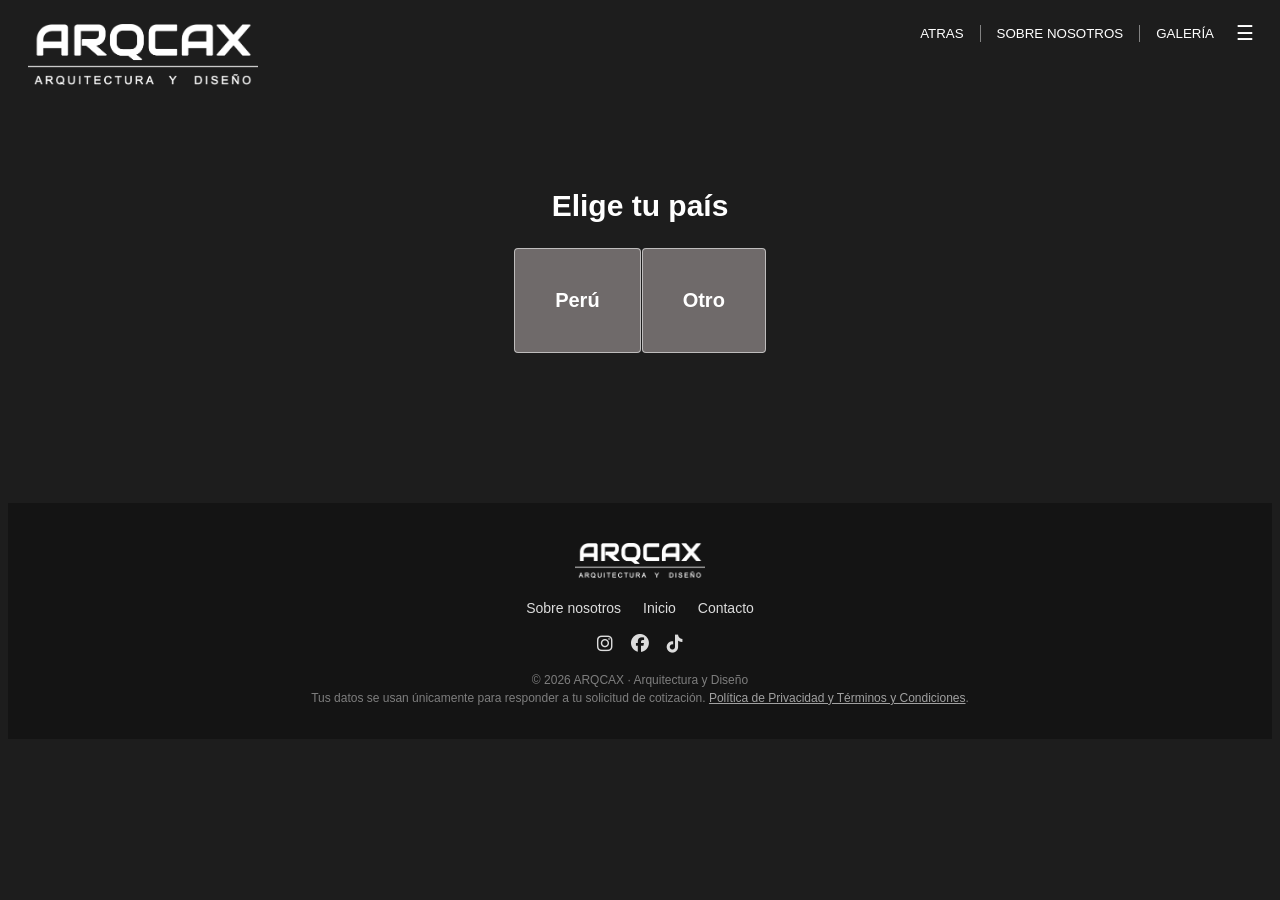
==== cotiza.html @ a7a49da1 "Update label text for meeting date selection" ====
<!DOCTYPE html>
<html lang="es">
<head>
    <title>Cotiza tu proyecto</title>
    <meta name="viewport" content="width=device-width, initial-scale=1.0">
    <meta name="referrer" content="strict-origin-when-cross-origin">
    <meta http-equiv="Content-Security-Policy" content="default-src 'self'; img-src 'self' data:; style-src 'self' 'unsafe-inline' https://cdnjs.cloudflare.com; font-src 'self' https://cdnjs.cloudflare.com; script-src 'self' 'unsafe-inline' https://script.google.com https://script.googleusercontent.com; connect-src 'self' https://script.google.com https://script.googleusercontent.com; object-src 'none'; base-uri 'self'; form-action 'self'; frame-ancestors 'none'; upgrade-insecure-requests">
    <link rel="stylesheet" href="cotiza.css">
    <link rel="stylesheet" href="https://cdnjs.cloudflare.com/ajax/libs/font-awesome/6.5.0/css/all.min.css">
    <link rel="icon" type="image/png" href="logo-arqcax.png">
    <style>
        .formulario-wrapper {
            display: flex;
            justify-content: center;
            margin-top: 30px;
            padding: 0 20px 60px;
        }

        .formulario {
            display: none;
            flex-direction: column;
            gap: 16px;
            background: rgba(255,255,255,0.04);
            border: 1px solid rgba(255,255,255,0.1);
            border-radius: 16px;
            padding: 36px 32px;
            width: 100%;
            max-width: 480px;
            animation: slideDown 0.4s cubic-bezier(0.22, 1, 0.36, 1) both;
        }

        .formulario.activo {
            display: flex;
        }

        @keyframes slideDown {
            from { opacity: 0; transform: translateY(-18px); }
            to   { opacity: 1; transform: translateY(0); }
        }

        .formulario h3 {
            color: white;
            font-family: Arial, Helvetica, sans-serif;
            font-size: 20px;
            margin: 0 0 6px;
            letter-spacing: 0.5px;
        }

        .formulario label {
            color: white;
            font-family: Arial, sans-serif;
            font-size: 12px;
            letter-spacing: 0.8px;
            text-transform: uppercase;
            margin-bottom: -8px;
        }

        .formulario input,
        .formulario select {
            background: transparent;
            border: 1px solid rgba(255,255,255,0.15);
            border-radius: 8px;
            color: white;
            font-family: Arial, sans-serif;
            font-size: 15px;
            padding: 12px;
            outline: none;
            transition: border-color 0.25s, background 0.25s;
            width: 100%;
            box-sizing: border-box;
        }

        .formulario input::placeholder {
            color: rgba(255,255,255,0.25);
        }

        .formulario input:focus,
        .formulario select:focus {
            border-color: white;
            background: transparent;
        }

        .formulario select option {
            background: #1d1d1d;
            color: white;
        }

        .btn-enviar {
            margin-top: 8px;
            padding: 14px;
            background: aqua;
            color: #111;
            font-family: Arial, sans-serif;
            font-weight: bold;
            font-size: 15px;
            border: none;
            border-radius: 8px;
            cursor: pointer;
            letter-spacing: 1px;
            transition: transform 0.2s, box-shadow 0.2s;
        }

        .btn-enviar:hover {
            transform: translateY(-2px);
            box-shadow: 0 6px 24px rgba(0,255,255,0.3);
        }

        .btn-enviar:disabled {
            background: rgb(95, 95, 95);
            color: rgba(255,255,255,0.6);
            cursor: not-allowed;
            box-shadow: none;
            transform: none;
        }
        .bnt.seleccionado {
            background: rgb(0, 185, 185);
            color: #111;
        }

        /* Mini ventana de avisos, reemplaza al alert() nativo del navegador */
        .aviso-overlay {
            display: none;
            position: fixed;
            top: 0; left: 0; right: 0; bottom: 0;
            background: rgba(0,0,0,0.6);
            z-index: 9999;
            align-items: center;
            justify-content: center;
            padding: 20px;
            box-sizing: border-box;
        }

        .aviso-overlay.activo {
            display: flex;
        }

        .aviso-caja {
            background: rgb(35, 35, 35);
            border: 1px solid rgba(255,255,255,0.12);
            border-radius: 14px;
            padding: 28px 26px;
            max-width: 360px;
            width: 100%;
            text-align: center;
            font-family: Arial, sans-serif;
            animation: slideDown 0.3s cubic-bezier(0.22, 1, 0.36, 1) both;
        }

        .aviso-icono {
            font-size: 34px;
            margin-bottom: 10px;
        }

        .aviso-mensaje {
            color: white;
            font-size: 15px;
            line-height: 1.5;
            margin-bottom: 20px;
        }

        .aviso-btn {
            background: aqua;
            color: #111;
            border: none;
            border-radius: 8px;
            font-weight: bold;
            font-size: 14px;
            padding: 10px 26px;
            cursor: pointer;
            letter-spacing: 0.5px;
            transition: transform 0.2s;
        }

        .aviso-btn:hover {
            transform: translateY(-2px);
        }

        /* Botones de selección (Sí/No) para la inversión mínima */
        .opciones-inversion {
            display: flex;
            gap: 10px;
        }

        .opcion-inversion {
            flex: 1;
            background: rgb(55, 55, 55);
            border: none;
            border-radius: 8px;
            color: white;
            font-family: Arial, sans-serif;
            font-size: 14px;
            padding: 12px;
            cursor: pointer;
            transition: background 0.2s, color 0.2s;
        }

        .opcion-inversion:hover {
            background: rgb(0, 185, 185);
            color: #111;
        }

        .opcion-inversion.seleccionado {
            background: aqua;
            color: #111;
            font-weight: bold;
        }

        /* Quita las flechitas del campo numérico (terreno) en ambos formularios */
        .sin-flechas::-webkit-outer-spin-button,
        .sin-flechas::-webkit-inner-spin-button {
            -webkit-appearance: none;
            margin: 0;
        }

        .sin-flechas {
            -moz-appearance: textfield;
        }

        /* Footer (igual estilo que arqcax.html) */
        footer {
            background: rgb(20, 20, 20);
            color: rgba(255, 255, 255, 0.7);
            text-align: center;
            padding: 40px 20px 30px;
            margin-top: 60px;
            font-family: Arial, sans-serif;
        }

        footer img {
            width: 130px;
            height: auto;
            margin-bottom: 18px;
        }

        .footer-enlaces {
            display: flex;
            justify-content: center;
            flex-wrap: wrap;
            gap: 22px;
            margin-bottom: 18px;
        }

        .footer-enlaces a,
        .footer-enlaces button.btn {
            color: rgba(255, 255, 255, 0.85);
            text-decoration: none;
            font-size: 14px;
            background: none;
            border: none;
            cursor: pointer;
            font-family: Arial, sans-serif;
            padding: 0;
        }

        .footer-enlaces a:hover,
        .footer-enlaces button.btn:hover {
            color: aqua;
        }

        .footer-redes {
            display: flex;
            justify-content: center;
            gap: 18px;
            margin-bottom: 18px;
            font-size: 18px;
        }

        .footer-redes a {
            color: rgba(255, 255, 255, 0.85);
            transition: color 0.2s, transform 0.2s;
        }

        .footer-redes a:hover {
            color: aqua;
            transform: translateY(-2px);
        }

        footer p {
            font-size: 12px;
            margin: 4px 0;
            color: rgba(255, 255, 255, 0.45);
        }

        .footer-privacidad a {
            color: rgba(255, 255, 255, 0.6);
            text-decoration: underline;
        }

        .footer-privacidad a:hover {
            color: aqua;
        }
    </style>
</head>
<body>
    <div class="aviso-overlay" id="aviso-overlay">
        <div class="aviso-caja">
            <div class="aviso-icono" id="aviso-icono">⚠️</div>
            <div class="aviso-mensaje" id="aviso-mensaje"></div>
            <button class="aviso-btn" onclick="cerrarAviso()">Aceptar</button>
        </div>
    </div>

    <script>
        // Mini ventana de avisos (reemplaza al alert() nativo del navegador)
        function mostrarAviso(mensaje, icono) {
            document.getElementById("aviso-mensaje").textContent = mensaje;
            document.getElementById("aviso-icono").textContent = icono || "⚠️";
            document.getElementById("aviso-overlay").classList.add("activo");
        }

        function cerrarAviso() {
            document.getElementById("aviso-overlay").classList.remove("activo");
        }

        // Para secciones que todavía no existen en la página (Sobre nosotros, Servicios, Galería)
        function mostrarProximamente() {
            mostrarAviso("Estamos haciendo los planos de esta página.", "🛠️");
        }

        // Evita que la web se muestre embebida (clickjacking) en páginas de terceros.
        // La cabecera CSP "frame-ancestors" cumple la misma función a nivel de navegador,
        // pero solo funciona si se envía como encabezado HTTP real (no vía <meta>), así que
        // esta comprobación en JavaScript queda como segunda barrera independiente.
        if (window.self !== window.top) {
            try { window.top.location = window.location.href; } catch (e) { document.documentElement.innerHTML = ""; }
        }
    </script>
    <h1 onclick="window.location.href='index.html'" aria-label="Ir al inicio">
        <img src="LOGO.png" alt="ARQCAX Arquitectura y Diseño">
    </h1>

    <div>
        <h2>Elige tu país</h2>

        <div class="botones">
            <button class="bnt" id="btn-peru" onclick="mostrarFormulario('peru')">
                Perú
            </button>
            <button class="bnt" id="btn-otro" onclick="mostrarFormulario('otro')">
                Otro
            </button>
        </div>

        <div class="formulario-wrapper">

            <!-- Formulario PERÚ -->
            <div class="formulario" id="form-peru">
                <input class="campo-trampa" type="text" tabindex="-1" autocomplete="off" aria-hidden="true">
    <button class="btn-cerrar-formulario" onclick="cerrarFormulario()" style="
        align-self: flex-end;
        background: none;
        border: none;
        color: white;
        font-size: 20px;
        cursor: pointer;
        line-height: 1;
    ">✖</button>
    <h3><i class="fas fa-map-marker-alt" style="color: white;"></i> &nbsp;Cotiza tu proyecto en Perú</h3>

                <label>Nombre</label>
                <input type="text" id="peru-nombre" placeholder="Tu nombre" required maxlength="60">

                <label>Apellido</label>
                <input type="text" id="peru-apellido" placeholder="Tu apellido" required maxlength="60">

                <label>Correo electrónico</label>
                <input type="email" id="peru-correo" placeholder="correo@ejemplo.com" required maxlength="100">

                <label>
                   Número de celular
                </label>
                <div style="display: flex; gap: 8px;">
                    <input type="text" value="+51" style="width: 60px; text-align: center;" readonly>
                    <input type="tel" id="peru-celular" placeholder="987 654 321" required style="flex: 1;" maxlength="9" inputmode="numeric" pattern="[0-9]*" oninput="this.value = this.value.replace(/[^0-9]/g, '')">
                </div>

                <label>¿Cuánto mide tu terreno y cuantos pisos piensas construir? (largo x ancho)</label>
                <input type="text" id="peru-terreno" placeholder="Ej: 8 x 20, 2 pisos más azotea" required maxlength="100">

                <label>Departamento / Región</label>
                <select>
                    <option value="" disabled selected>Selecciona tu departamento</option>
                    <option>Amazonas</option>
                    <option>Áncash</option>
                    <option>Apurímac</option>
                    <option>Arequipa</option>
                    <option>Ayacucho</option>
                    <option>Cajamarca</option>
                    <option>Callao</option>
                    <option>Cusco</option>
                    <option>Huancavelica</option>
                    <option>Huánuco</option>
                    <option>Ica</option>
                    <option>Junín</option>
                    <option>La Libertad</option>
                    <option>Lambayeque</option>
                    <option>Lima</option>
                    <option>Loreto</option>
                    <option>Madre de Dios</option>
                    <option>Moquegua</option>
                    <option>Pasco</option>
                    <option>Piura</option>
                    <option>Puno</option>
                    <option>San Martín</option>
                    <option>Tacna</option>
                    <option>Tumbes</option>
                    <option>Ucayali</option>
                </select>

                <label>Lugar / Distrito</label>
                <input type="text" id="peru-distrito" placeholder="Comas, Lima" maxlength="100">

                <label>¿Tienes una inversión mínima de 2500 soles?</label>
                <div class="opciones-inversion" id="inversion-peru">
                    <button type="button" class="opcion-inversion" data-valor="Sí" onclick="seleccionarInversion(this)">Sí</button>
                    <button type="button" class="opcion-inversion" data-valor="No" onclick="seleccionarInversion(this)">No</button>
                </div>

                <label>Selecciona una fecha para una reunión</label>
<div id="calendario-peru" class="calendario"></div>


<label>Selecciona un horario</label>
<div id="horarios-peru" class="horarios" style="display:none;"></div>

                <button class="btn-enviar" type="button" onclick="enviarCotizacionPeru(this)">Enviar cotización →</button>
            </div>

            <!-- Formulario OTRO PAÍS -->
            <div class="formulario" id="form-otro">
                <input class="campo-trampa" type="text" tabindex="-1" autocomplete="off" aria-hidden="true">
    <button class="btn-cerrar-formulario" onclick="cerrarFormulario()" style="
        align-self: flex-end;
        background: none;
        border: none;
        color: white;
        font-size: 20px;
        cursor: pointer;
        line-height: 1;
    ">✖</button>
   <h3><i class="fas fa-globe" style="color: white;"></i> &nbsp;Cotiza tu proyecto internacional</h3>

                <label>Nombre</label>
                <input type="text" id="otro-nombre" placeholder="Tu nombre" required maxlength="60">

                <label>Apellido</label>
                <input type="text" id="otro-apellido" placeholder="Tu apellido" required maxlength="60">

                <label>Correo electrónico</label>
                <input type="email" id="otro-correo" placeholder="correo@ejemplo.com" required maxlength="100">

                <label>¿Cuánto mide tu terreno y cuantos pisos piensas construir? (largo x ancho)</label>
                <input type="text" id="otro-terreno" placeholder="Ej: 8 x 20, 2 pisos más azotea" maxlength="100">

                <label>País</label>
<select id="select-pais" onchange="actualizarCodigo()">
    <option value="" disabled selected>Selecciona tu país</option>
    <option value="+54">Argentina</option>
    <option value="+591">Bolivia</option>
    <option value="+55">Brasil</option>
    <option value="+56">Chile</option>
    <option value="+57">Colombia</option>
    <option value="+506">Costa Rica</option>
    <option value="+53">Cuba</option>
    <option value="+593">Ecuador</option>
    <option value="+503">El Salvador</option><option value="+502">Guatemala</option>
    <option value="+504">Honduras</option>
    <option value="+52">México</option>
    <option value="+505">Nicaragua</option>
    <option value="+507">Panamá</option>
    <option value="+595">Paraguay</option>
    <option value="+1">República Dominicana</option>
    <option value="+598">Uruguay</option>
    <option value="+58">Venezuela</option>
</select>

<label>Número de celular</label>
<div style="display: flex; gap: 8px;">
    <input type="text" id="codigo-pais" value="" placeholder="+00" style="width: 70px; text-align: center;" readonly>
    <input type="tel" id="otro-celular" placeholder="987 654 321" required style="flex: 1;" inputmode="numeric" pattern="[0-9]*" oninput="this.value = this.value.replace(/[^0-9]/g, '')">
</div>

<label>¿Tienes una inversión mínima de 550 USD?</label>
<div class="opciones-inversion" id="inversion-otro">
    <button type="button" class="opcion-inversion" data-valor="Sí" onclick="seleccionarInversion(this)">Sí</button>
    <button type="button" class="opcion-inversion" data-valor="No" onclick="seleccionarInversion(this)">No</button>
</div>

<label>Selecciona una fecha para una reunión</label>
<div id="calendario-otro" class="calendario"></div>

<label>Selecciona un horario</label>
<div id="horarios-otro" class="horarios" style="display:none;"></div>

<button class="btn-enviar" type="button" onclick="enviarCotizacionOtro(this)">Enviar cotización →</button>
            </div>

        </div>
    </div>

    <!-- Barra superior fija -->
    <div class="contenedor">
        <button class="btn" onclick="window.location.href='index.html'">
            ATRAS
        </button>
        <span class="separador-nav" aria-hidden="true"></span>
        <button class="btn" onclick="mostrarProximamente()">SOBRE NOSOTROS</button>
        <span class="separador-nav" aria-hidden="true"></span>
        <button class="btn" onclick="mostrarProximamente()">GALERÍA</button>
        <div class="top-derecha">
            <button class="btn btn-menu" onclick="toggleMenu()">☰</button>
        </div>
        <div id="menu" class="menu-lateral">
            <button class="btn btn-cerrar" onclick="toggleMenu()">✖</button>
            <button class="btn" type="button" onclick="mostrarProximamente()">Servicios</button>
            <button class="btn contacto-menu" type="button" onclick="toggleContacto()">Contacto</button>
            <a id="numero-contacto" class="numero-contacto" href="https://wa.me/51968255952" target="_blank" rel="noopener noreferrer"><i class="fab fa-whatsapp"></i> +51 968 255 952</a>
            <hr>
            <div>
                <a href="https://www.instagram.com/arqcax/" class="btn" target="_blank" rel="noopener noreferrer"><i class="fab fa-instagram"></i> Instagram</a>
                <a href="https://www.facebook.com/Arqcax" class="btn" target="_blank" rel="noopener noreferrer"><i class="fab fa-facebook"></i> Facebook</a>
                <a href="https://www.tiktok.com/@arqcax" class="btn" target="_blank" rel="noopener noreferrer"><i class="fab fa-tiktok"></i> TikTok</a>
            </div>
        </div>
    </div>

    <footer>
        <img src="LOGO.png" alt="ARQCAX Arquitectura y Diseño">
        <div class="footer-enlaces">
            <button class="btn" type="button" onclick="mostrarProximamente()">Sobre nosotros</button>
            <a href="index.html">Inicio</a>
            <a href="https://wa.me/51968255952" target="_blank" rel="noopener noreferrer">Contacto</a>
        </div>
        <div class="footer-redes">
            <a href="https://www.instagram.com/arqcax/" target="_blank" rel="noopener noreferrer" aria-label="Instagram"><i class="fab fa-instagram"></i></a>
            <a href="https://www.facebook.com/Arqcax" target="_blank" rel="noopener noreferrer" aria-label="Facebook"><i class="fab fa-facebook"></i></a>
            <a href="https://www.tiktok.com/@arqcax" target="_blank" rel="noopener noreferrer" aria-label="TikTok"><i class="fab fa-tiktok"></i></a>
        </div>
        <p>© 2026 ARQCAX · Arquitectura y Diseño</p>
        <p class="footer-privacidad">Tus datos se usan únicamente para responder a tu solicitud de cotización. <a href="privacidad.html">Política de Privacidad y Términos y Condiciones</a>.</p>
    </footer>

    <script>
        function toggleMenu() {
            document.getElementById("menu").classList.toggle("activo");
        }

        function toggleContacto() {
            document.getElementById("numero-contacto").classList.toggle("activo");
        }

        function actualizarCodigo() {
    const select = document.getElementById("select-pais");
    const codigo = document.getElementById("codigo-pais");
    codigo.value = select.value;
}

        // Selección tipo botón (Sí/No) para la inversión mínima
        function seleccionarInversion(btn) {
            btn.parentElement.querySelectorAll(".opcion-inversion").forEach(b => b.classList.remove("seleccionado"));
            btn.classList.add("seleccionado");

            const botonEnviar = btn.closest(".formulario").querySelector(".btn-enviar");
            const noCumpleInversion = btn.dataset.valor === "No";
            botonEnviar.disabled = noCumpleInversion;
            botonEnviar.title = noCumpleInversion ? "No es posible enviar una cotización sin la inversión mínima." : "";

            if (noCumpleInversion) {
                mostrarAviso("Aún no cuentas con el dinero mínimo para trabajar con nosotros.", "😔");
            }
        }

        // --- Seguridad: saneamiento de datos antes de enviarlos ---

        // Evita inyección de fórmulas en Google Sheets/Excel (un valor que empiece con
        // =, +, -, @ puede ejecutarse como fórmula al abrirse en la hoja de cálculo)
        // y elimina etiquetas HTML para prevenir inyección de scripts.
        function sanitizarTexto(valor) {
            if (!valor) return "";
            let limpio = valor.trim().replace(/[<>]/g, "");
            if (/^[=+\-@\t\r]/.test(limpio)) {
                limpio = " " + limpio;
            }
            return limpio.slice(0, 150);
        }

        function correoValido(correo) {
            return /^[^\s@]+@[^\s@]+\.[^\s@]+$/.test(correo);
        }

        // "Trampa de tiempo": un humano tarda al menos un par de segundos en llenar el
        // formulario; un bot automatizado normalmente lo envía casi instantáneamente.
        const tiempoApertura = {};
        function registrarAperturaFormulario(idFormulario) {
            tiempoApertura[idFormulario] = Date.now();
        }
        function envioSospechosamenteRapido(idFormulario, minimoMs = 2500) {
            const inicio = tiempoApertura[idFormulario];
            return !inicio || (Date.now() - inicio) < minimoMs;
        }

        function cerrarFormulario() {
    const formPeruAbierto = document.getElementById("form-peru").classList.contains("activo");
    const formOtroAbierto = document.getElementById("form-otro").classList.contains("activo");

    // Si se cancela sin enviar, libera la hora que tenía reservada para el otro formulario
    if (formPeruAbierto) { delete reservasTemporales["horarios-peru"]; actualizarHorariosVisibles("horarios-peru"); }
    if (formOtroAbierto) { delete reservasTemporales["horarios-otro"]; actualizarHorariosVisibles("horarios-otro"); }

    document.getElementById("form-peru").classList.remove("activo");
    document.getElementById("form-otro").classList.remove("activo");
    document.getElementById("btn-peru").classList.remove("seleccionado");
    document.getElementById("btn-otro").classList.remove("seleccionado");
}

        function mostrarFormulario(tipo) {
            const formPeru = document.getElementById("form-peru");
            const formOtro = document.getElementById("form-otro");
            const btnPeru  = document.getElementById("btn-peru");
            const btnOtro  = document.getElementById("btn-otro");

            formPeru.classList.remove("activo");
            formOtro.classList.remove("activo");
            btnPeru.classList.remove("seleccionado");
            btnOtro.classList.remove("seleccionado");

            if (tipo === "peru") {
                formPeru.style.animation = "none";
                formPeru.offsetHeight;
                formPeru.style.animation = "";
                formPeru.classList.add("activo");
                btnPeru.classList.add("seleccionado");
                registrarAperturaFormulario("form-peru");
            } else {
                formOtro.style.animation = "none";
                formOtro.offsetHeight;
                formOtro.style.animation = "";
                formOtro.classList.add("activo");
                btnOtro.classList.add("seleccionado");
                registrarAperturaFormulario("form-otro");
            }
        }

        const meses = ["Enero","Febrero","Marzo","Abril","Mayo","Junio","Julio","Agosto","Septiembre","Octubre","Noviembre","Diciembre"];
const dias = ["Dom","Lun","Mar","Mié","Jue","Vie","Sáb"];

const horariosMañana = ["10:00 AM","11:00 AM","12:00 PM"];
const horariosTarde  = ["3:00 PM","4:00 PM","5:00 PM","6:00 PM"];
const reservasTemporales = {};

        const reservasConfirmadas = new Set();

function cargarReservas() {
    return new Promise((resolve, reject) => {
        const callback = "reservas_" + Date.now();
        const script = document.createElement("script");

        window[callback] = (respuesta) => {
            script.remove();
            delete window[callback];

            reservasConfirmadas.clear();
            (respuesta.reservas || []).forEach(reserva =>
                reservasConfirmadas.add(reserva)
            );

            ["horarios-peru", "horarios-otro"].forEach(id => {
                if (document.getElementById(id).dataset.fecha) {
                    renderHorarios(id);
                }
            });

            resolve();
        };

        script.onerror = () => reject(new Error("No se pudieron cargar las reservas."));
        script.src = GOOGLE_SCRIPT_URL + "?callback=" + callback + "&_=" + Date.now();
        document.head.appendChild(script);
    });
}

// Feriados nacionales del Perú 2026 (fuente: gob.pe). No se atiende en estas fechas.
// Nota: si el calendario avanza a otro año, los feriados de fecha móvil (Semana Santa)
// deben actualizarse manualmente.
const feriados = [
    "2026-01-01", // Año Nuevo
    "2026-04-02", // Jueves Santo
    "2026-04-03", // Viernes Santo
    "2026-05-01", // Día del Trabajo
    "2026-06-07", // Batalla de Arica y Día de la Bandera
    "2026-06-29", // San Pedro y San Pablo
    "2026-07-23", // Día de la Fuerza Aérea del Perú
    "2026-07-28", // Fiestas Patrias
    "2026-07-29", // Fiestas Patrias
    "2026-08-06", // Batalla de Junín
    "2026-08-30", // Santa Rosa de Lima
    "2026-10-01", // Fecha no disponible
    "2026-10-08", // Combate de Angamos
    "2026-11-01", // Día de Todos los Santos
    "2026-12-08", // Inmaculada Concepción
    "2026-12-09", // Batalla de Ayacucho
    "2026-12-25", // Navidad
];

// Fechas en las que solo se atiende en horario de mañana (no hay horarios de tarde)
const soloManana = ["2026-09-27", "2026-09-28", "2026-09-29", "2026-09-30"];

function esFechaDisponible(fechaISO, fecha, hoy) {
    const diaSemana = fecha.getDay();
    const esFinDeSemana = diaSemana === 0 || diaSemana === 6;
    const esPasado = fecha < new Date(hoy.getFullYear(), hoy.getMonth(), hoy.getDate());
    const esFeriado = feriados.includes(fechaISO);
    return !(esFinDeSemana || esPasado || esFeriado);
}

function crearCalendario(idCalendario, idHorarios) {
    const hoy = new Date();
    let mes = hoy.getMonth();
    let anio = hoy.getFullYear();

    function render() {
        const contenedor = document.getElementById(idCalendario);
        contenedor.innerHTML = "";

        // Header
        const header = document.createElement("div");
        header.className = "calendario-header";
        header.innerHTML = `
            <button onclick="cambiarMes('${idCalendario}','${idHorarios}',-1)">‹</button>
            <span>${meses[mes]} ${anio}</span>
            <button onclick="cambiarMes('${idCalendario}','${idHorarios}',1)">›</button>
        `;
        contenedor.appendChild(header);

        // Nombres días
        dias.forEach(d => {
            const el = document.createElement("div");
            el.className = "dia-nombre";
            el.textContent = d;
            contenedor.appendChild(el);
        });

        // Primer día del mes
        const primerDia = new Date(anio, mes, 1).getDay();
        for (let i = 0; i < primerDia; i++) {
            const vacio = document.createElement("div");
            vacio.className = "dia vacio";
            contenedor.appendChild(vacio);
        }

        // Días del mes
        const totalDias = new Date(anio, mes + 1, 0).getDate();
        for (let d = 1; d <= totalDias; d++) {
            const fecha = new Date(anio, mes, d);
            const fechaISO = `${anio}-${String(mes + 1).padStart(2, "0")}-${String(d).padStart(2, "0")}`;
            const btn = document.createElement("button");
            btn.className = "dia";
            btn.textContent = d;

            if (!esFechaDisponible(fechaISO, fecha, hoy)) {
                btn.classList.add("deshabilitado");
                btn.disabled = true;
            } else {
                btn.onclick = () => seleccionarDia(btn, idHorarios, d, mes, anio);
            }

            contenedor.appendChild(btn);
        }

        // Guardar estado del mes y año en el contenedor
        contenedor.dataset.mes = mes;
        contenedor.dataset.anio = anio;
    }

    window[`cambiarMes_${idCalendario}`] = function(dir) {
        mes += dir;
        if (mes > 11) { mes = 0; anio++; }
        if (mes < 0)  { mes = 11; anio--; }
        render();
    };

    render();
}

function cambiarMes(idCalendario, idHorarios, dir) {
    const contenedor = document.getElementById(idCalendario);
    let mes = parseInt(contenedor.dataset.mes) + dir;
    let anio = parseInt(contenedor.dataset.anio);
    if (mes > 11) { mes = 0; anio++; }
    if (mes < 0)  { mes = 11; anio--; }
    contenedor.dataset.mes = mes;
    contenedor.dataset.anio = anio;

    // Re-render
    const hoy = new Date();
    contenedor.innerHTML = "";

    const header = document.createElement("div");
    header.className = "calendario-header";
    header.innerHTML = `
        <button onclick="cambiarMes('${idCalendario}','${idHorarios}',-1)">‹</button>
        <span>${meses[mes]} ${anio}</span>
        <button onclick="cambiarMes('${idCalendario}','${idHorarios}',1)">›</button>
    `;
    contenedor.appendChild(header);

    dias.forEach(d => {
        const el = document.createElement("div");
        el.className = "dia-nombre";
        el.textContent = d;
        contenedor.appendChild(el);
    });

    const primerDia = new Date(anio, mes, 1).getDay();
    for (let i = 0; i < primerDia; i++) {
        const vacio = document.createElement("div");
        vacio.className = "dia vacio";
        contenedor.appendChild(vacio);
    }

    const totalDias = new Date(anio, mes + 1, 0).getDate();
    for (let d = 1; d <= totalDias; d++) {
        const fecha = new Date(anio, mes, d);
        const fechaISO = `${anio}-${String(mes + 1).padStart(2, "0")}-${String(d).padStart(2, "0")}`;
        const btn = document.createElement("button");
        btn.className = "dia";
        btn.textContent = d;

        if (!esFechaDisponible(fechaISO, fecha, hoy)) {
            btn.classList.add("deshabilitado");
            btn.disabled = true;
        } else {
            btn.onclick = () => seleccionarDia(btn, idHorarios, d, mes, anio);
        }

        contenedor.appendChild(btn);
    }
}

// Evita que una misma hora se elija en Perú e Internacional para la misma fecha.
function seleccionarDia(btn, idHorarios, dia, mes, anio) {
    btn.closest(".calendario").querySelectorAll(".dia").forEach(b => b.classList.remove("seleccionado"));
    btn.classList.add("seleccionado");
    delete reservasTemporales[idHorarios];

    const fechaISO = `${anio}-${String(mes + 1).padStart(2, "0")}-${String(dia).padStart(2, "0")}`;
    const contenedor = document.getElementById(idHorarios);
    contenedor.dataset.fecha = fechaISO;
    renderHorarios(idHorarios);
    actualizarHorariosVisibles(idHorarios);
}

function esHoraPasadaHoy(fechaISO, hora) {
    const ahora = new Date();
    const hoyISO = `${ahora.getFullYear()}-${String(ahora.getMonth() + 1).padStart(2, "0")}-${String(ahora.getDate()).padStart(2, "0")}`;
    if (fechaISO !== hoyISO) return false;

    const [horaTexto, periodo] = hora.split(" ");
    let horaNumero = parseInt(horaTexto.split(":")[0], 10);
    if (periodo === "PM" && horaNumero !== 12) horaNumero += 12;
    if (periodo === "AM" && horaNumero === 12) horaNumero = 0;
    return horaNumero <= ahora.getHours();
}
function renderHorarios(idHorarios) {
    const contenedor = document.getElementById(idHorarios);
    const otraLista = idHorarios === "horarios-peru" ? "horarios-otro" : "horarios-peru";
    const fechaISO = contenedor.dataset.fecha;
    contenedor.style.display = "flex";
    contenedor.innerHTML = "";

    const horariosDelDia = soloManana.includes(fechaISO) ? horariosMañana : [...horariosMañana, ...horariosTarde];

    horariosDelDia.forEach(hora => {
        const clave = `${fechaISO}|${hora}`;
        const boton = document.createElement("button");
        const reservadoEnOtroFormulario = reservasTemporales[otraLista] === clave;
        const reservadoGlobalmente = reservasConfirmadas.has(clave);
        const horaPasada = esHoraPasadaHoy(fechaISO, hora);
        if (horaPasada && reservasTemporales[idHorarios] === clave) delete reservasTemporales[idHorarios];

        boton.className = "horario-btn";
        boton.textContent = hora;
        if (horaPasada || reservadoEnOtroFormulario || reservadoGlobalmente) {
            boton.classList.add("deshabilitado");
            boton.disabled = true;
            boton.title = horaPasada
                ? "Este horario ya pasó."
                : "Este horario ya está seleccionado en el otro formulario.";
        } else {
            boton.onclick = () => {
                reservasTemporales[idHorarios] = clave;
                renderHorarios(idHorarios);
                actualizarHorariosVisibles(idHorarios);
            };
        }
        if (reservasTemporales[idHorarios] === clave) boton.classList.add("seleccionado");
        contenedor.appendChild(boton);
    });
}
function actualizarHorariosVisibles(idModificado) {
    const otroId = idModificado === "horarios-peru" ? "horarios-otro" : "horarios-peru";
    const otro = document.getElementById(otroId);
    if (otro.dataset.fecha) renderHorarios(otroId);
}

// Iniciar calendarios
crearCalendario("calendario-peru", "horarios-peru");
crearCalendario("calendario-otro", "horarios-otro");

// Mantiene bloqueadas las horas que van venciendo mientras el formulario está abierto.
setInterval(() => {
    ["horarios-peru", "horarios-otro"].forEach(idHorarios => {
        if (document.getElementById(idHorarios).dataset.fecha) renderHorarios(idHorarios);
    });
}, 60000);
const GOOGLE_SCRIPT_URL = "https://script.google.com/macros/s/AKfycbwW39Baw0C_cj2Kf6AgFjB5Fx1svL_4JYCDO6gXzEbbLT1Ta6vtnhp7jqB6ey8O_y5P/exec";
        cargarReservas().catch(() => {
    console.warn("No se cargaron las reservas.");
});

        setInterval(() => {
    cargarReservas().catch(() => {
        console.warn("No se pudieron actualizar las reservas.");
    });
}, 30000);

async function procesarEnvio(datos, boton) {
    const formulario = boton.closest(".formulario");
    const campoTrampa = formulario.querySelector(".campo-trampa");
    const ultimoEnvio = Number(localStorage.getItem("arqcax_ultimo_envio") || 0);

    // Los bots suelen llenar campos invisibles; las personas nunca los ven.
    if (campoTrampa.value) return;
    if (Date.now() - ultimoEnvio < 60000) {
        mostrarAviso("Por seguridad, espera un minuto antes de enviar otra cotización.", "⏳");
        return;
    }

    const textoOriginal = boton.textContent;
    boton.disabled = true;
    boton.textContent = "Enviando…";

    try {
        await fetch(GOOGLE_SCRIPT_URL, {
            method: "POST",
            mode: "no-cors",
           headers: {
    "Content-Type": "text/plain;charset=utf-8"
},
            body: JSON.stringify(datos)
        });

        if (datos.fechaISO && datos.horario) {
    reservasConfirmadas.add(`${datos.fechaISO}|${datos.horario}`);

    ["horarios-peru", "horarios-otro"].forEach(id => {
        if (document.getElementById(id).dataset.fecha) {
            renderHorarios(id);
        }
    });
}

        localStorage.setItem("arqcax_ultimo_envio", String(Date.now()));
        mostrarAviso("¡Tu cotización ha sido enviada con éxito! nuestro equipo se pondrá en contacto contigo.", "✅");
    } catch (error) {
        console.error("Error al enviar:", error);
        mostrarAviso("No se pudo enviar tu cotización. Revisa tu conexión e inténtalo nuevamente.", "❌");
    } finally {
        boton.disabled = false;
        boton.textContent = textoOriginal;
    }
}

        function terrenoValido(terreno) {
            return /\d/.test(terreno) && (terreno.match(/\d+(?:[.,]\d+)?/g) || [])
                .some(numero => Number(numero.replace(",", ".")) > 0);
        }
async function enviarCotizacionPeru(boton) {
    if (envioSospechosamenteRapido("form-peru")) return; // posible bot

    const nombre   = sanitizarTexto(document.getElementById("peru-nombre").value);
    const apellido = sanitizarTexto(document.getElementById("peru-apellido").value);
    const correo   = sanitizarTexto(document.getElementById("peru-correo").value);
    const celular  = document.getElementById("peru-celular").value.trim().replace(/\D/g, "").slice(0, 9);
    const terreno  = document.getElementById("peru-terreno").value.trim();
    const distrito = sanitizarTexto(document.getElementById("peru-distrito").value);

    const depto     = document.querySelector("#form-peru select").value;
    const inversion = document.querySelector("#inversion-peru .opcion-inversion.seleccionado")?.dataset.valor || "";

    const fecha   = document.querySelector("#calendario-peru .dia.seleccionado")?.textContent || "";
    const mesAnio = document.querySelector("#calendario-peru .calendario-header span")?.textContent || "";
    const horario = document.querySelector("#horarios-peru .horario-btn.seleccionado")?.textContent || "";
    const fechaISO = document.getElementById("horarios-peru").dataset.fecha || "";

    if (!nombre || !apellido || !correo || !celular || !terreno || !depto || !distrito) {
        mostrarAviso("Por favor completa todos los campos antes de enviar.", "⚠️");
        return;
    }
    if (!correoValido(correo)) {
        mostrarAviso("Por favor ingresa un correo electrónico válido.", "⚠️");
        return;
    }
    if (celular.length !== 9) {
        mostrarAviso("Por favor ingresa un número de celular válido (9 dígitos).", "⚠️");
        return;
    }
    if (!terrenoValido(terreno)) {
        mostrarAviso("Por favor ingresa un tamaño de terreno válido.", "⚠️");
        return;
    }
    if (!inversion) {
        mostrarAviso("Por favor responde si cuentas con la inversión mínima de 2500 soles.", "⚠️");
        return;
    }
    if (inversion === "No") {
        mostrarAviso("Aún no cuentas con el dinero mínimo para trabajar con nosotros.", "😔");
        return;
    }
    if (!fecha) {
        mostrarAviso("Por favor selecciona una fecha para la reunión.", "⚠️");
        return;
    }
    if (!horario) {
        mostrarAviso("Por favor selecciona un horario para la reunión.", "⚠️");
        return;
    }

await procesarEnvio({
    pais: "Perú", nombre, apellido, correo,
    celular: "(+51) " + celular, terreno, departamento: depto,
    distrito, inversion_minima: inversion,
    fecha: fecha + " " + mesAnio,
    fechaISO,
    horario
}, boton);
}

async function enviarCotizacionOtro(boton) {
    if (envioSospechosamenteRapido("form-otro")) return; // posible bot

    const nombre    = sanitizarTexto(document.getElementById("otro-nombre").value);
    const apellido  = sanitizarTexto(document.getElementById("otro-apellido").value);
    const correo    = sanitizarTexto(document.getElementById("otro-correo").value);
    const terreno   = document.getElementById("otro-terreno").value.trim();
    const pais      = sanitizarTexto(document.querySelector("#select-pais option:checked").text);
    const codigo    = document.getElementById("codigo-pais").value;
    const celular   = document.getElementById("otro-celular").value.trim().replace(/\D/g, "").slice(0, 15);
    const inversion = document.querySelector("#inversion-otro .opcion-inversion.seleccionado")?.dataset.valor || "";

    const fecha   = document.querySelector("#calendario-otro .dia.seleccionado")?.textContent || "";
    const mesAnio = document.querySelector("#calendario-otro .calendario-header span")?.textContent || "";
    const horario = document.querySelector("#horarios-otro .horario-btn.seleccionado")?.textContent || "";
    const fechaISO = document.getElementById("horarios-otro").dataset.fecha || "";

    if (!nombre || !apellido || !correo || !terreno) {
        mostrarAviso("Por favor completa todos los campos antes de enviar.", "⚠️");
        return;
    }
    if (!correoValido(correo)) {
        mostrarAviso("Por favor ingresa un correo electrónico válido.", "⚠️");
        return;
    }
    if (!terrenoValido(terreno)) {
        mostrarAviso("Por favor ingresa un tamaño de terreno válido.", "⚠️");
        return;
    }
    if (pais === "Selecciona tu país" || !codigo) {
        mostrarAviso("Por favor selecciona tu país.", "⚠️");
        return;
    }
    if (!celular) {
        mostrarAviso("Por favor ingresa tu número de celular.", "⚠️");
        return;
    }
    if (!inversion) {
        mostrarAviso("Por favor responde si cuentas con la inversión mínima de 450 USD.", "⚠️");
        return;
    }
    if (inversion === "No") {
        mostrarAviso("Aún no cuentas con el dinero mínimo para trabajar con nosotros.", "😔");
        return;
    }
    if (!fecha) {
        mostrarAviso("Por favor selecciona una fecha para la reunión.", "⚠️");
        return;
    }
    if (!horario) {
        mostrarAviso("Por favor selecciona un horario para la reunión.", "⚠️");
        return;
    }

await procesarEnvio({
    pais, nombre, apellido, correo,
    celular: "(" + codigo + ") " + celular, terreno,
    departamento: "",
    distrito: "",
    inversion_minima: inversion,
    fecha: fecha + " " + mesAnio,
    fechaISO,
    horario
}, boton);
}

    </script>
</body>
</html>
---- cotiza.css ----
h1 {
    cursor: pointer;
    color: white;
    font-family: arial;
    display: inline-block;
    margin: 16px 0 0 20px;
}

h1 img {
    display: block;
    width: 230px;
    height: auto;
}

h2 {
    color: white;
    font-family: Arial, Helvetica, sans-serif;
    text-align: center;
    margin-right: 0px;
    margin-top: 100px;
    font-size: 30px;
}

body {
    background: rgb(29, 29, 29);
}

.contenedor {
    position: fixed;
    top: 20px;
    right: 20px;
    display: flex;
    align-items: center;
    gap: 10px;
}
.separador-nav {
    width: 1px;
    height: 17px;
    background: rgba(255, 255, 255, 0.45);
}


.btn {
    cursor: pointer;
    border: none;
    font-family: arial;
    color: white;
    margin: 0;
    background: none;
    position: relative;
}

.btn:hover {
    transform: translateY(-3px);
    color: aqua;
}

.btn::after {
    content: "";
    position: absolute;
    left: 50%;
    bottom: -2px;
    width: 0;
    height: 2px;
    transition: width 0.3s ease;
    transform: translateX(-50%);
    background: aqua;
}

.btn:hover::after {
    width: 100%;
}

.botones {
    display: flex;
    justify-content: center;
    margin-top: 20px;
    margin-right: 0px;
    gap: 1px;
}

.bnt {
    font-size: 20px;
    border: 1px solid rgba(255, 255, 255, 0.55);
    border-radius: 4px;
    color: rgb(255, 255, 255);
    cursor: pointer;
    font-weight: bold;
    background: rgb(111, 106, 106);
    padding: 40px;
    position: relative;
    transition: transform 0.3s ease, color 0.3s ease, background 0.3s ease;
}

.bnt:hover {
    transform: translateY(-3px);
    color: aqua;
}

.bnt::after,
.btn-cerrar-formulario::after {
    content: "";
    position: absolute;
    left: 50%;
    bottom: 12px;
    width: 0;
    height: 2px;
    transition: width 0.3s ease;
    transform: translateX(-50%);
    background: aqua;
}

.bnt:hover::after,
.btn-cerrar-formulario:hover::after {
    width: 55%;
}


.btn-cerrar-formulario {
    position: relative;
    display: grid;
    place-items: center;
    width: 28px;
    height: 28px;
    padding: 0;
    transition: transform 0.3s ease, color 0.3s ease;
}

.btn-cerrar-formulario::after {
    bottom: 50%;
    transform: translate(-50%, 50%);
}


.btn-cerrar-formulario:hover {
    transform: translateY(-3px);
    color: aqua !important;
}

.top-derecha {
    display: contents;
}

.btn-menu {
    font-size: 20px;
    background: none;
    border: none;
    cursor: pointer;
    color: white;
}

.menu-lateral {
    position: fixed;
    top: 0;
    right: -250px;
    width: 250px;
    height: 100%;
    background: #222;
    padding-top: 60px;
    transition: right 0.3s ease;
}

.menu-lateral a {
    display: block;
    color: white;
    padding: 15px;
    text-decoration: none;
}

.menu-lateral.activo {
    right: 0;
}

.btn-cerrar {
    position: absolute;
    cursor: pointer;
    border: none;
    background: none;
    color: white;
    top: 20px;
    left: 15px;
    font-size: 20px;
}

a {
    font-family: arial;
}

.formulario {
    background: rgb(45, 45, 45);   /* fondo oscuro sólido */
    border: 1px solid rgb(70, 70, 70);  /* borde visible */
}

.formulario input,
.formulario select {
    color: rgba(255, 255, 255, 0.6) !important;
    -webkit-text-fill-color: rgba(255, 255, 255, 0.6) !important;
}

.formulario input::placeholder {
    color: rgba(255, 255, 255, 0.6) !important;
    -webkit-text-fill-color: rgba(255, 255, 255, 0.6) !important;
    opacity: 1;
}

.contacto-menu {
    display: block;
    width: max-content;
    margin: 0;
    padding: 15px;
    font-size: 14px;
}

.contacto-menu::after {
    bottom: -2px;
}

.contacto-menu:hover::after {
    width: 100%;
}

.numero-contacto {
    display: none !important;
    margin: -5px 0 15px 15px !important;
    color: aqua;
    font-size: 13px;
}

.numero-contacto.activo {
    display: block !important;
}

.formulario input,
.formulario select {
    background: transparent !important;
}

/* Campo invisible anti-bots: no afecta a usuarios reales. */
.campo-trampa {
    position: absolute !important;
    left: -9999px !important;
    width: 1px !important;
    height: 1px !important;
    opacity: 0 !important;
    pointer-events: none !important;
}

.formulario select option {
    background: rgb(45, 45, 45);
    color: white;
}

.calendario {
    display: grid;
    grid-template-columns: repeat(7, 1fr);
    gap: 6px;
    background: rgb(35, 35, 35);
    border-radius: 12px;
    padding: 16px;
}

.calendario-header {
    grid-column: 1 / -1;
    display: flex;
    justify-content: space-between;
    align-items: center;
    color: white;
    font-family: Arial, sans-serif;
    font-size: 15px;
    margin-bottom: 8px;
}

.calendario-header button {
    background: none;
    border: none;
    color: white;
    font-size: 22px;
    cursor: pointer;
    padding: 0 10px;
    position: relative;
    transition: transform 0.3s ease, color 0.3s ease;
}

.calendario-header button:hover {
    transform: translateY(-3px);
    color: white;
}

.calendario-header button::after {
    content: "";
    position: absolute;
    left: 50%;
    bottom: -2px;
    width: 0;
    height: 2px;
    transition: width 0.3s ease;
    transform: translateX(-50%);
    background: aqua;
}

.calendario-header button:hover::after {
    width: 100%;
}

.dia-nombre {
    color: rgba(255,255,255,0.4);
    font-family: Arial, sans-serif;
    font-size: 11px;
    text-align: center;
    padding: 4px 0;
}

.dia {
    background: rgb(55, 55, 55);
    border: none;
    border-radius: 8px;
    color: white;
    font-family: Arial, sans-serif;
    font-size: 13px;
    padding: 8px 0;
    cursor: pointer;
    text-align: center;
    transition: background 0.2s;
}

.dia:hover {
    background: rgb(0, 185, 185);
    color: #111;
}

.dia.seleccionado {
    background: aqua;
    color: #111;
    font-weight: bold;
}

.dia.deshabilitado {
    background: rgb(40, 40, 40);
    color: rgba(255,255,255,0.15);
    cursor: not-allowed;
}

.dia.vacio {
    background: none;
    cursor: default;
}

.horarios {
    display: flex;
    flex-wrap: wrap;
    gap: 8px;
}

.horario-btn {
    background: rgb(55, 55, 55);
    border: none;
    border-radius: 8px;
    color: white;
    font-family: Arial, sans-serif;
    font-size: 13px;
    padding: 8px 12px;
    cursor: pointer;
    transition: background 0.2s;
}

.horario-btn:hover {
    background: rgb(0, 185, 185);
    color: #111;
}

.horario-btn.seleccionado {
    background: aqua;
    color: #111;
    font-weight: bold;
}

.horario-btn.deshabilitado {
    background: rgb(40, 40, 40);
    color: rgba(255,255,255,0.3);
    cursor: not-allowed;
}

@media (max-width: 700px) {
    * {
        box-sizing: border-box;
    }

    body {
        margin: 0;
        padding-top: 72px;
        overflow-x: hidden;
    }

    h1 {
        display: block;
        margin: 12px auto 18px;
        text-align: center;
    }

    h1 img {
        width: min(190px, 60vw);
        margin: auto;
    }

    h2 {
        margin: 0 16px 18px;
        font-size: 25px;
        line-height: 1.2;
    }

    /* Barra de arriba para celular */
    .contenedor {
        position: fixed;
        top: 0;
        right: 0;
        left: 0;
        z-index: 1000;
        min-height: 64px;
        padding: 10px 14px;
        justify-content: space-between;
        background: rgb(29, 29, 29);
    }

    .contenedor > .btn:not(:first-child),
    .separador-nav {
        display: none;
    }

    .top-derecha {
        display: block;
        margin-left: auto;
    }

    .btn,
    .btn-menu {
        min-height: 44px;
        padding: 10px 12px;
    }

    .menu-lateral {
        width: min(86vw, 340px);
        right: -340px;
        padding-top: 62px;
    }

    .menu-lateral .btn,
    .menu-lateral a {
        min-height: 44px;
        display: flex;
        align-items: center;
    }

    .botones {
        display: grid;
        grid-template-columns: 1fr 1fr;
        width: calc(100% - 32px);
        max-width: 480px;
        margin: 0 auto;
        gap: 10px;
    }

    .bnt {
        min-height: 52px;
        padding: 12px 8px;
        font-size: 17px;
    }

    .formulario-wrapper {
        margin-top: 20px;
        padding: 0 12px 38px;
    }

    .formulario {
        width: 100%;
        padding: 22px 16px 24px;
        gap: 14px;
        border-radius: 14px;
    }

    .formulario h3 {
        font-size: 18px;
        line-height: 1.3;
    }

    .formulario input,
    .formulario select {
        min-height: 48px;
        font-size: 16px; /* evita zoom automático en iPhone */
    }

    .btn-enviar,
    .opcion-inversion {
        min-height: 48px;
        font-size: 16px;
    }

    .btn-cerrar-formulario {
        width: 44px !important;
        height: 44px !important;
    }

    .calendario {
        width: 100%;
        gap: 4px;
        padding: 12px 8px;
    }

    .calendario-header {
        min-height: 44px;
        margin-bottom: 4px;
    }

    .calendario-header button,
    .dia {
        min-width: 0;
        min-height: 40px;
    }

    .horario-btn {
        flex: 1 1 92px;
        min-height: 44px;
    }

    footer {
        margin-top: 28px;
        padding: 32px 16px 24px;
    }
}

@media (max-width: 380px) {
    .formulario {
        padding-inline: 13px;
    }

    .dia-nombre {
        font-size: 10px;
    }

    .dia {
        min-height: 36px;
        padding: 4px 0;
        font-size: 13px;
    }

    .horario-btn {
        flex-basis: 100%;
    }
}
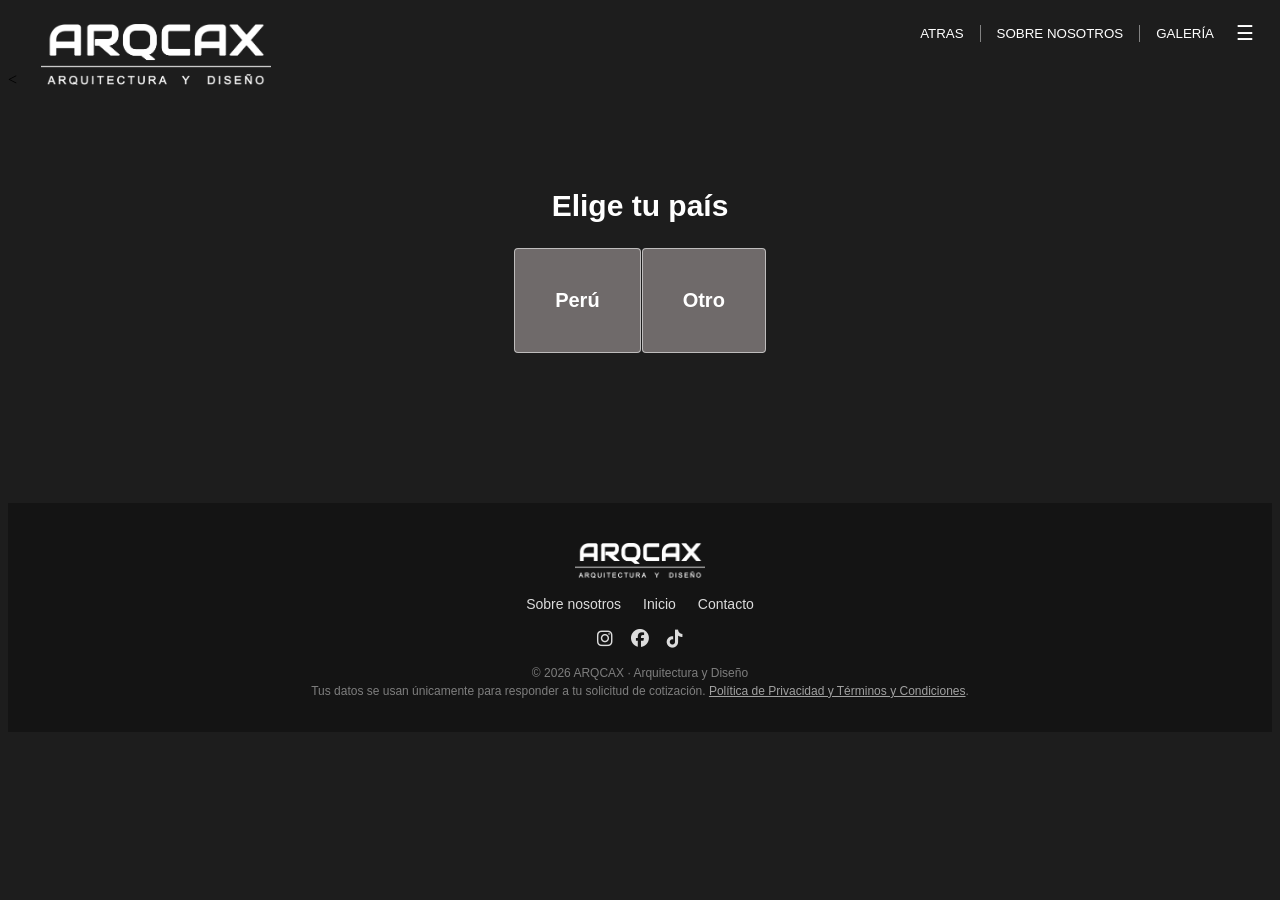
==== commit 0e98f742: "Update cotiza.html" ====
--- a/cotiza.html
+++ b/cotiza.html
@@ -1,4 +1,4 @@
-<!DOCTYPE html>
+<<!DOCTYPE html>
 <html lang="es">
 <head>
     <title>Cotiza tu proyecto</title>
@@ -378,7 +378,7 @@
                 <input type="text" id="peru-terreno" placeholder="Ej: 8 x 20, 2 pisos más azotea" required maxlength="100">
 
                 <label>Departamento / Región</label>
-                <select>
+                <select id="peru-departamento" required>
                     <option value="" disabled selected>Selecciona tu departamento</option>
                     <option>Amazonas</option>
                     <option>Áncash</option>
@@ -410,7 +410,7 @@
                 <label>Lugar / Distrito</label>
                 <input type="text" id="peru-distrito" placeholder="Comas, Lima" maxlength="100">
 
-                <label>¿Tienes una inversión mínima de 2500 soles?</label>
+                <label>¿Tienes una inversión mínima de 1800 soles?</label>
                 <div class="opciones-inversion" id="inversion-peru">
                     <button type="button" class="opcion-inversion" data-valor="Sí" onclick="seleccionarInversion(this)">Sí</button>
                     <button type="button" class="opcion-inversion" data-valor="No" onclick="seleccionarInversion(this)">No</button>
@@ -438,7 +438,7 @@
         cursor: pointer;
         line-height: 1;
     ">✖</button>
-   <h3><i class="fas fa-globe" style="color: white;"></i> &nbsp;Cotiza tu proyecto internacional</h3>
+   <h3><i class="fas fa-globe" style="color: white;"></i> &nbsp;Cotiza tu anteproyecto internacional</h3>
 
                 <label>Nombre</label>
                 <input type="text" id="otro-nombre" placeholder="Tu nombre" required maxlength="60">
@@ -480,7 +480,7 @@
     <input type="tel" id="otro-celular" placeholder="987 654 321" required style="flex: 1;" inputmode="numeric" pattern="[0-9]*" oninput="this.value = this.value.replace(/[^0-9]/g, '')">
 </div>
 
-<label>¿Tienes una inversión mínima de 550 USD?</label>
+<label>¿Tienes una inversión mínima de 300 USD?</label>
 <div class="opciones-inversion" id="inversion-otro">
     <button type="button" class="opcion-inversion" data-valor="Sí" onclick="seleccionarInversion(this)">Sí</button>
     <button type="button" class="opcion-inversion" data-valor="No" onclick="seleccionarInversion(this)">No</button>
@@ -709,8 +709,9 @@
     const diaSemana = fecha.getDay();
     const esFinDeSemana = diaSemana === 0 || diaSemana === 6;
     const esPasado = fecha < new Date(hoy.getFullYear(), hoy.getMonth(), hoy.getDate());
-    const esFeriado = feriados.includes(fechaISO);
-    return !(esFinDeSemana || esPasado || esFeriado);
+    // Los fines de semana se permiten incluso si coinciden con un feriado.
+    const esFeriado = !esFinDeSemana && feriados.includes(fechaISO);
+    return !(esPasado || esFeriado);
 }
 
 function crearCalendario(idCalendario, idHorarios) {
@@ -913,7 +914,7 @@
         if (document.getElementById(idHorarios).dataset.fecha) renderHorarios(idHorarios);
     });
 }, 60000);
-const GOOGLE_SCRIPT_URL = "https://script.google.com/macros/s/AKfycbwW39Baw0C_cj2Kf6AgFjB5Fx1svL_4JYCDO6gXzEbbLT1Ta6vtnhp7jqB6ey8O_y5P/exec";
+const GOOGLE_SCRIPT_URL = "https://script.google.com/macros/s/AKfycbwOdGeflQIVttg8Mxn06Rti6hpZ3zjRbaMriOOE6HklC1jH6eNAwnfBMuW34eUWZ15u/exec";
         cargarReservas().catch(() => {
     console.warn("No se cargaron las reservas.");
 });
@@ -930,7 +931,10 @@
     const ultimoEnvio = Number(localStorage.getItem("arqcax_ultimo_envio") || 0);
 
     // Los bots suelen llenar campos invisibles; las personas nunca los ven.
-    if (campoTrampa.value) return;
+    if (campoTrampa.value) {
+        mostrarAviso("No se pudo procesar el formulario. Recarga la página e inténtalo nuevamente.", "⚠️");
+        return;
+    }
     if (Date.now() - ultimoEnvio < 60000) {
         mostrarAviso("Por seguridad, espera un minuto antes de enviar otra cotización.", "⏳");
         return;
@@ -976,7 +980,7 @@
                 .some(numero => Number(numero.replace(",", ".")) > 0);
         }
 async function enviarCotizacionPeru(boton) {
-    if (envioSospechosamenteRapido("form-peru")) return; // posible bot
+    
 
     const nombre   = sanitizarTexto(document.getElementById("peru-nombre").value);
     const apellido = sanitizarTexto(document.getElementById("peru-apellido").value);
@@ -985,7 +989,7 @@
     const terreno  = document.getElementById("peru-terreno").value.trim();
     const distrito = sanitizarTexto(document.getElementById("peru-distrito").value);
 
-    const depto     = document.querySelector("#form-peru select").value;
+    const depto = document.getElementById("peru-departamento").value.trim();
     const inversion = document.querySelector("#inversion-peru .opcion-inversion.seleccionado")?.dataset.valor || "";
 
     const fecha   = document.querySelector("#calendario-peru .dia.seleccionado")?.textContent || "";
@@ -1037,7 +1041,7 @@
 }
 
 async function enviarCotizacionOtro(boton) {
-    if (envioSospechosamenteRapido("form-otro")) return; // posible bot
+    
 
     const nombre    = sanitizarTexto(document.getElementById("otro-nombre").value);
     const apellido  = sanitizarTexto(document.getElementById("otro-apellido").value);
